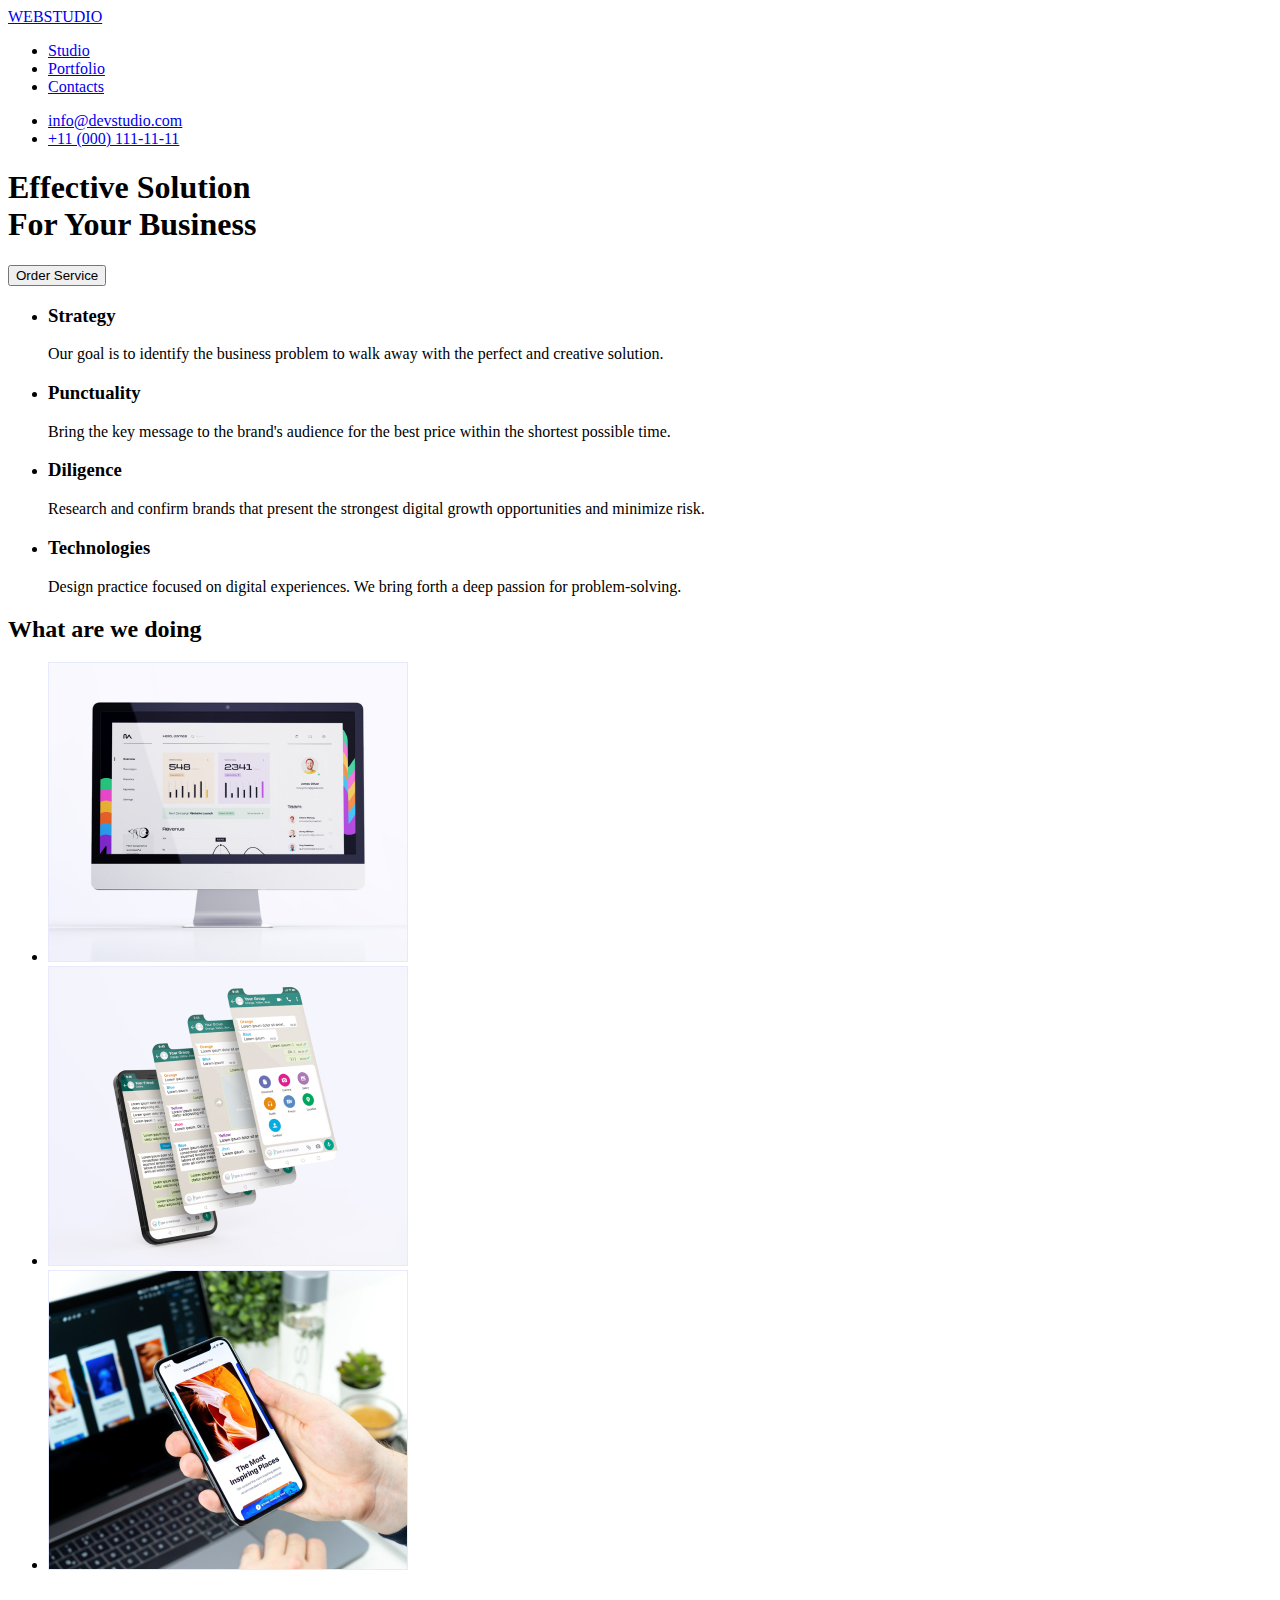
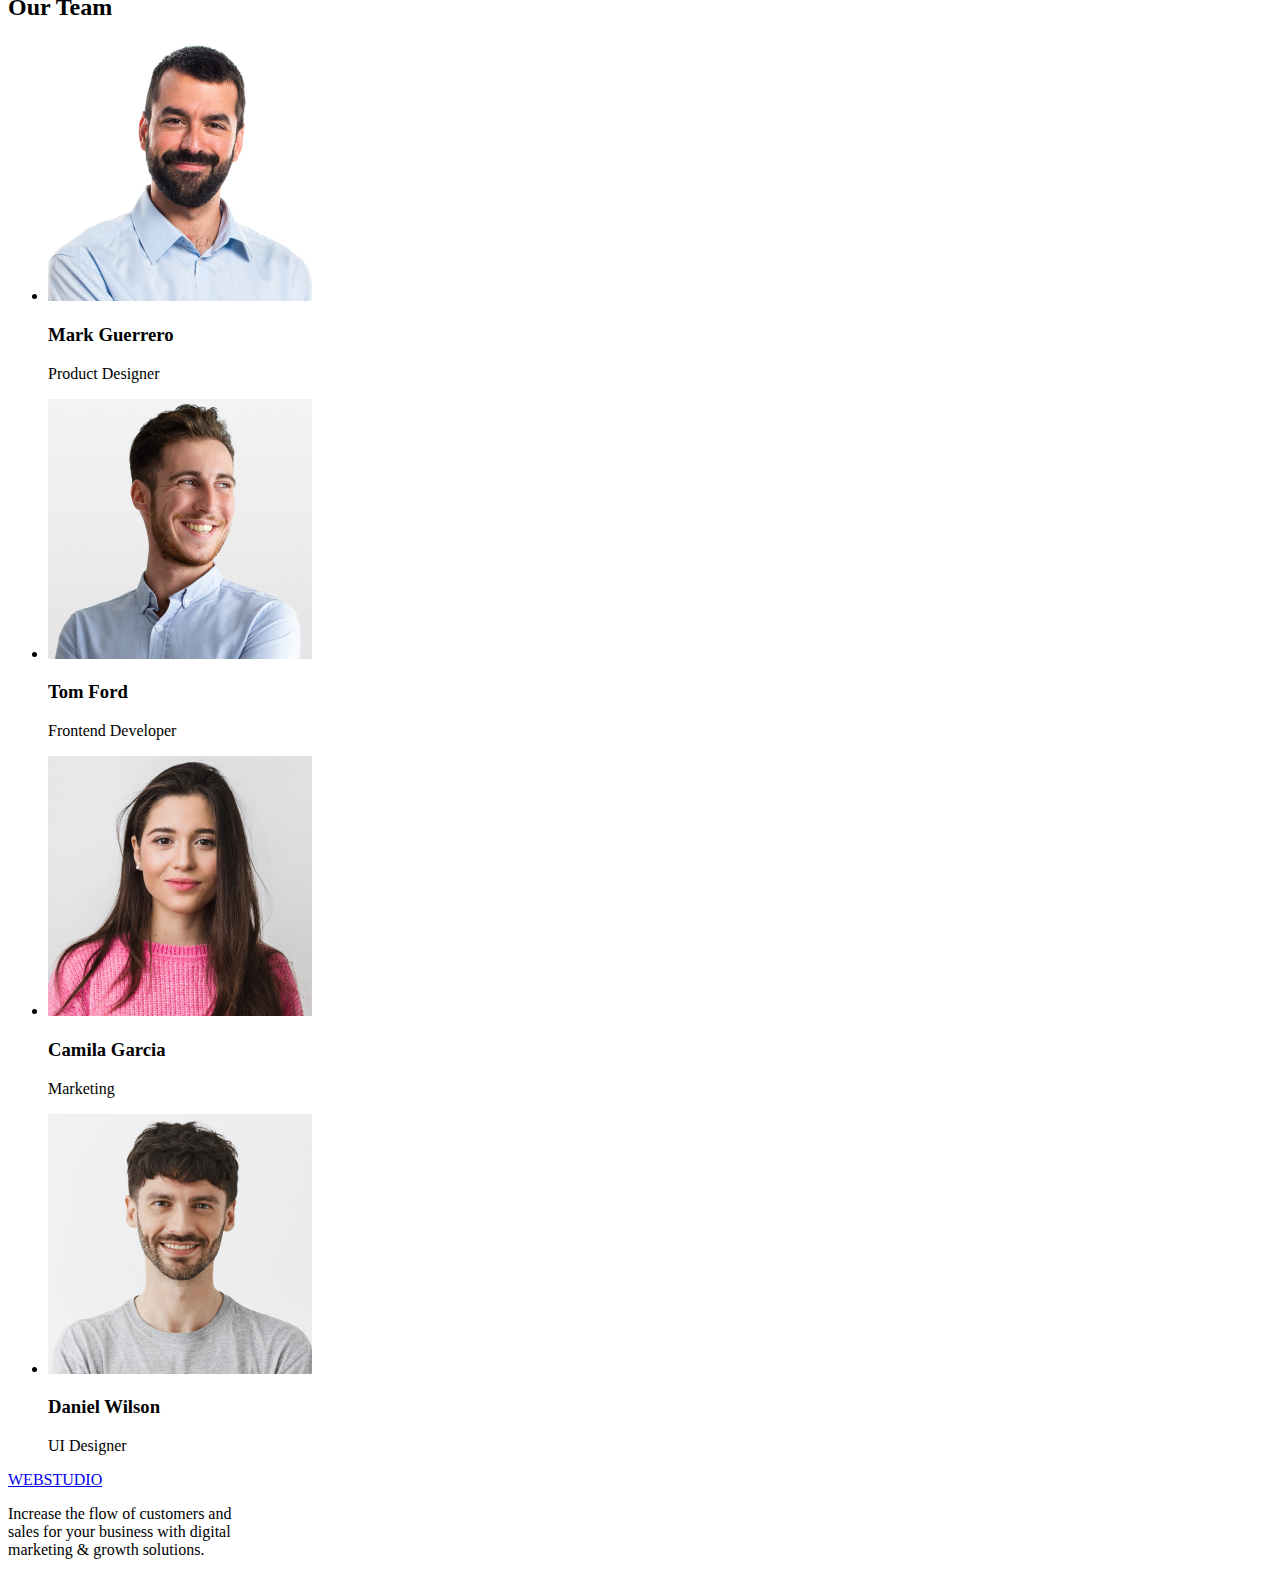
==== index.html @ e4ff6cff "Initial commit" ====
<!DOCTYPE html>
<html lang="en">
<head>
    <meta charset="UTF-8">
    <meta name="viewport" content="width=device-width, initial-scale=1.0">
    <title>Homework 1</title>
</head>
<body>
    <!--Header Part-->
    <header> 
            <nav>
                <a href="./index.html">WEBSTUDIO</a>
                <ul>
                    <li><a href="./index.html">Studio</a> </li>
                    <li><a href="#">Portfolio</a></li>
                    <li><a href="#">Contacts</a></li>
                </ul>
            </nav>
            <ul>
                <li>
                    <a href="mailto:info@devstudio.com">
                    info@devstudio.com</a>
                </li>
                <li>
                    <a href="tel:+110001111111"> 
                    +11 (000) 111-11-11  </a>
                </li>
            </ul>
    </header> <!--End of Header-->

      <!--This is the Main Section-->
        <main>

            <!--This is the 1ST Section-->
            <section>

                <h1> Effective Solution<br>For Your Business </h1>
                
                <button type="button">Order Service</button>

            </section> <!--End 1st Section-->

            <!--This is the 2nd Section-->
            <section>

                <ul>
                    <li> 
                        <h3> Strategy </h3> 
                        <p>
                            Our goal is to identify the business
                        problem to walk away with the perfect and creative solution.
                        </p>
                    </li>
                    <li>
                        <h3> Punctuality </h3>
                        <p>
                            Bring the key message to the brand's audience for the best price within the shortest possible time.
                        </p>
                    </li>
                    <li>
                        <h3>  Diligence </h3>
                        <p>
                            Research and confirm brands that present the strongest digital growth opportunities and minimize risk.
                        </p>
                    </li>
                    <li>
                        <h3> Technologies </h3>
                        <p>
                            Design practice focused on digital experiences. We bring forth a deep passion for problem-solving.
                        </p>
                    </li>
                </ul>
            </section> <!--End 2nd Section-->

            <!--This is the 3rd Section-->
            <section>
                <h2> What are we doing </h2>

                <ul>
                    <li>
                        <img src="./images/what-we-do-1.jpg" alt="monitor" width="360px">
                    </li>
                    <li>
                        <img src="./images/what-we-do-2.jpg" alt="messenger" width="360px">
                    </li>
                    <li>
                        <img src="./images/what-we-do-3.jpg" alt="phone" width="360px">
                    </li>
                </ul>
            </section> <!--End 3rd Section-->

            <!--This is the 4th Section-->
            <section>
                <h2>  Our Team </h2>
                
                <ul>
                    <li>
                        <img src="./images/team-1.jpg" alt="Mark_Guerrero" height="260px" width="264px">
                        <h3>
                            Mark Guerrero
                        </h3>
                        <p>
                        Product Designer
                        </p>
                    </li>
                    <li>
                        <img src="./images/team-2.jpg" alt="Tom_Ford" height="260px" width="264px">
                        <h3>
                            Tom Ford
                        </h3>
                        <p>
                            Frontend Developer
                        </p>
                    </li>
                    <li>
                        <img src="./images/team-3.jpg" alt="Camila_Garcia" height="260px" width="264px">
                        <h3>
                            Camila Garcia
                        </h3>
                        <p>
                            Marketing
                        </p>
                    </li>
                    <li>
                        <img src="./images/team-4.jpg" alt="Daniel_Wilson" height="260px" width="264px">
                        <h3>
                            Daniel Wilson
                        </h3>
                        <p>
                            UI Designer
                        </p>
                    </li>
                </ul>
            </section> <!--End of 4th Section-->

        </main> <!--This is the End of Main Section-->

    <!--This is the Footer-->
    <footer>
            <a href="./index.html">WEBSTUDIO</a>
            <p>
                Increase the flow of customers and <br>
                sales for your business with digital <br>
                marketing & growth solutions.
            </p>
    </footer> <!--End of Footer-->
</body>
</html>
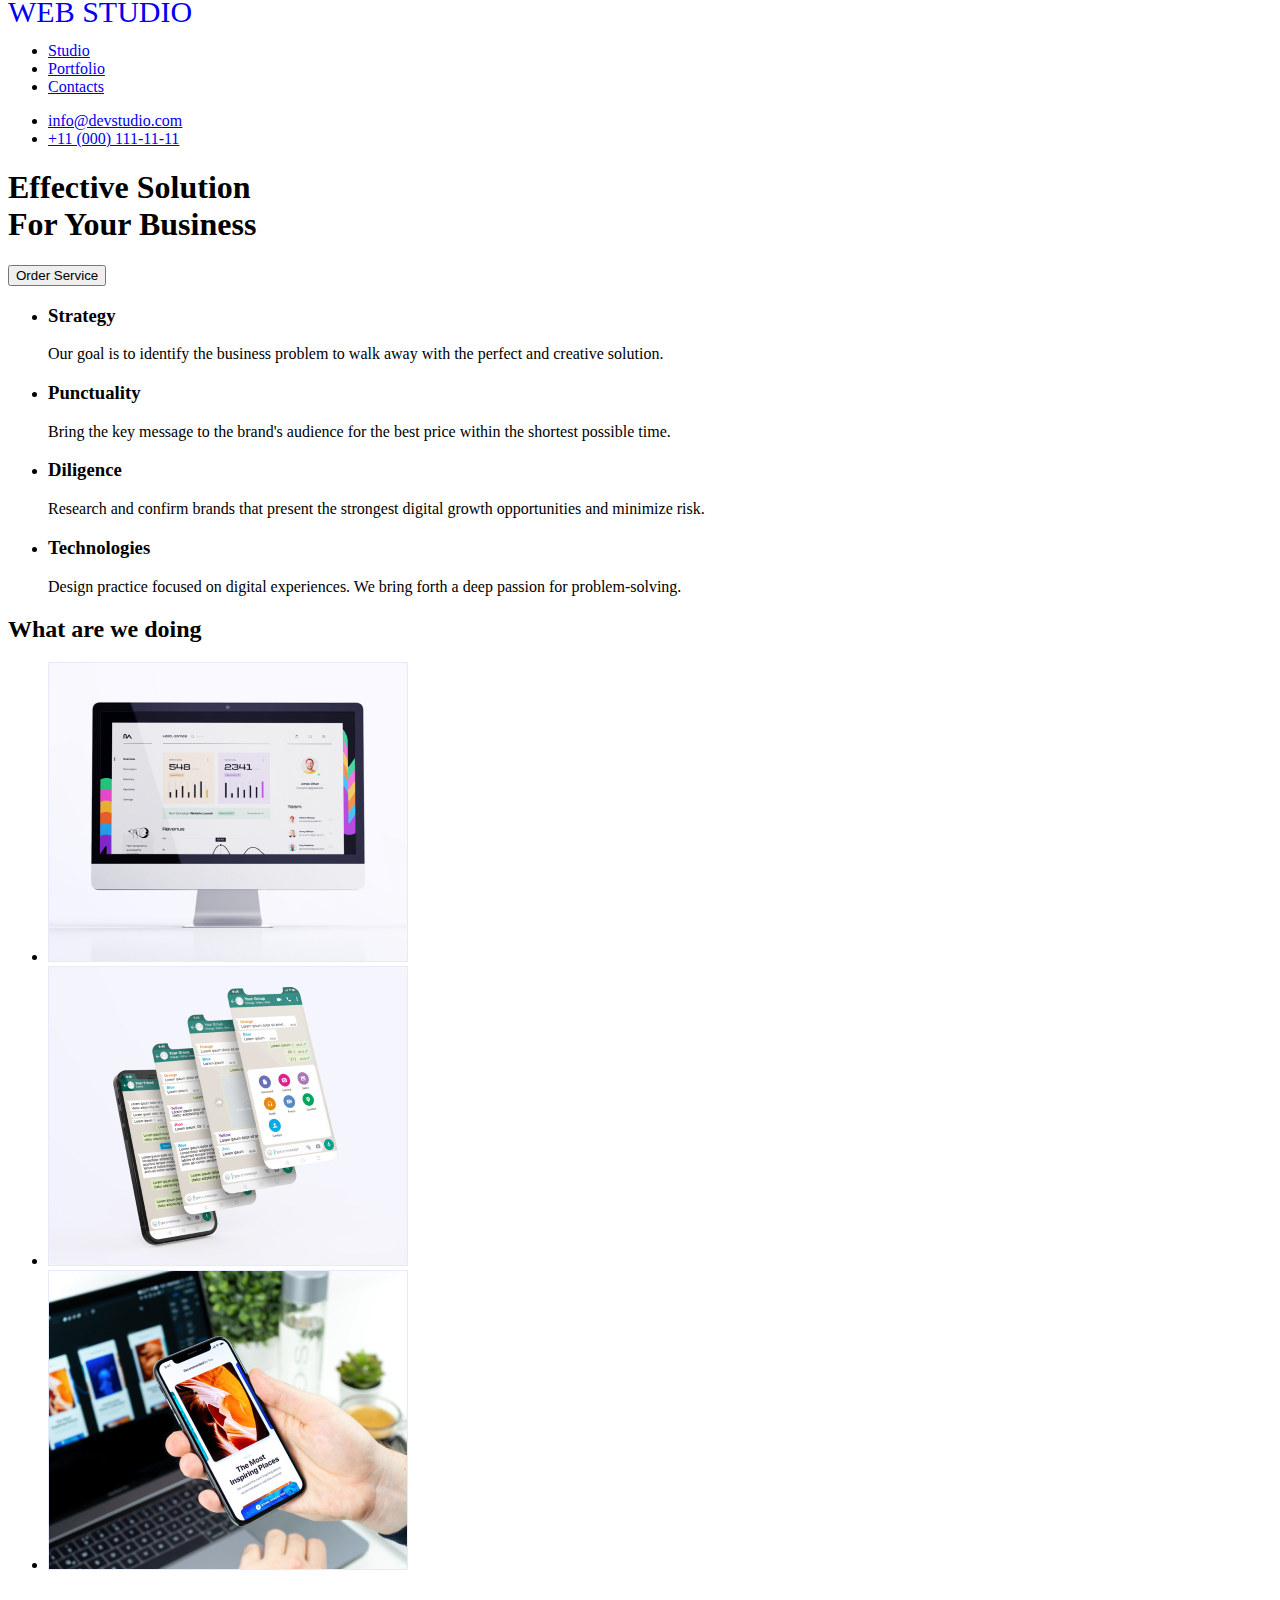
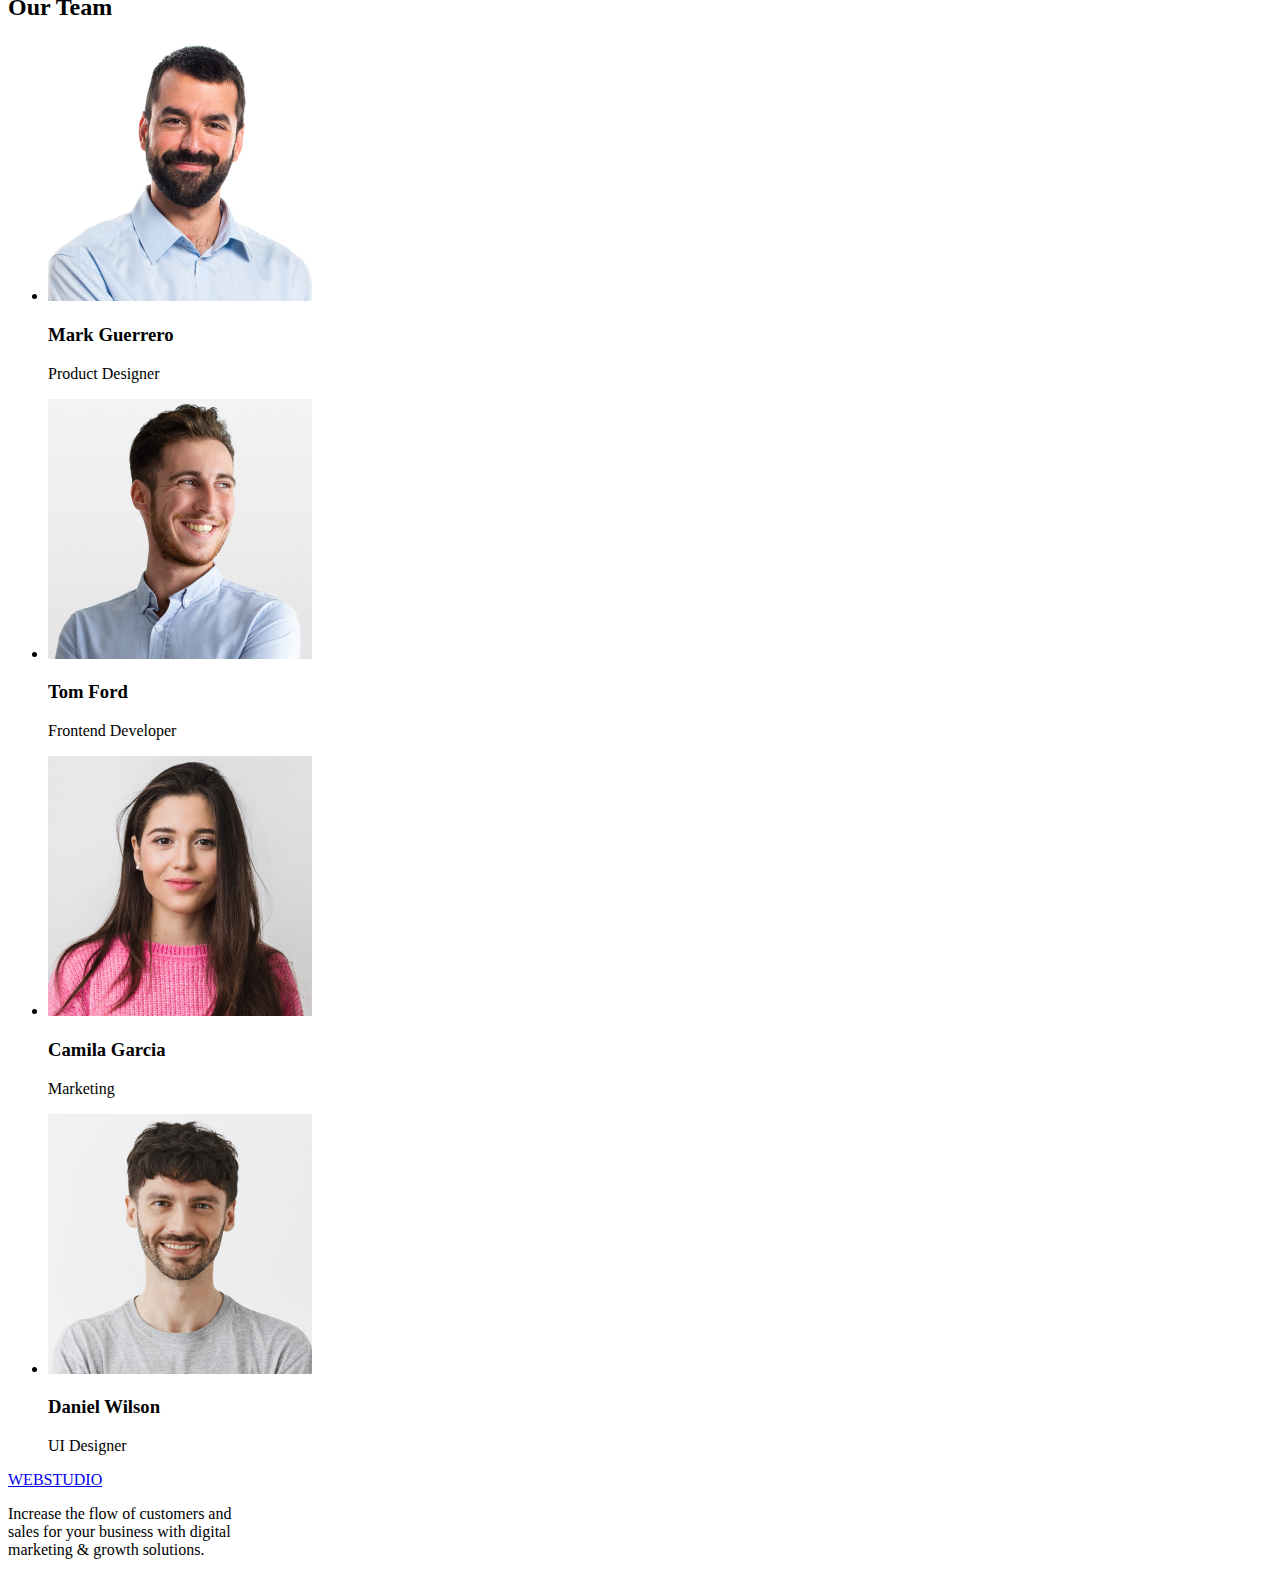
==== commit 3d56aae1: "Homework 2" ====
--- a/index.html
+++ b/index.html
@@ -3,13 +3,17 @@
 <head>
     <meta charset="UTF-8">
     <meta name="viewport" content="width=device-width, initial-scale=1.0">
-    <title>Homework 1</title>
+    <title>Homework 2</title>
+    <link rel="stylesheet" href="./css/styles.css"></link>
 </head>
 <body>
     <!--Header Part-->
     <header> 
             <nav>
-                <a href="./index.html">WEBSTUDIO</a>
+                <a href="./index.html" class="link-logo">
+                    <span class="web-logo">WEB</span>
+                    <span class="studio-logo">STUDIO</span>
+                </a>
                 <ul>
                     <li><a href="./index.html">Studio</a> </li>
                     <li><a href="#">Portfolio</a></li>
--- a/css/styles.css
+++ b/css/styles.css
@@ -0,0 +1,6 @@
+.link-logo
+{
+    text-decoration: none; /*To remove the underline frm link*/
+    font-size: 30px;
+    line-height: 1.5px;
+}
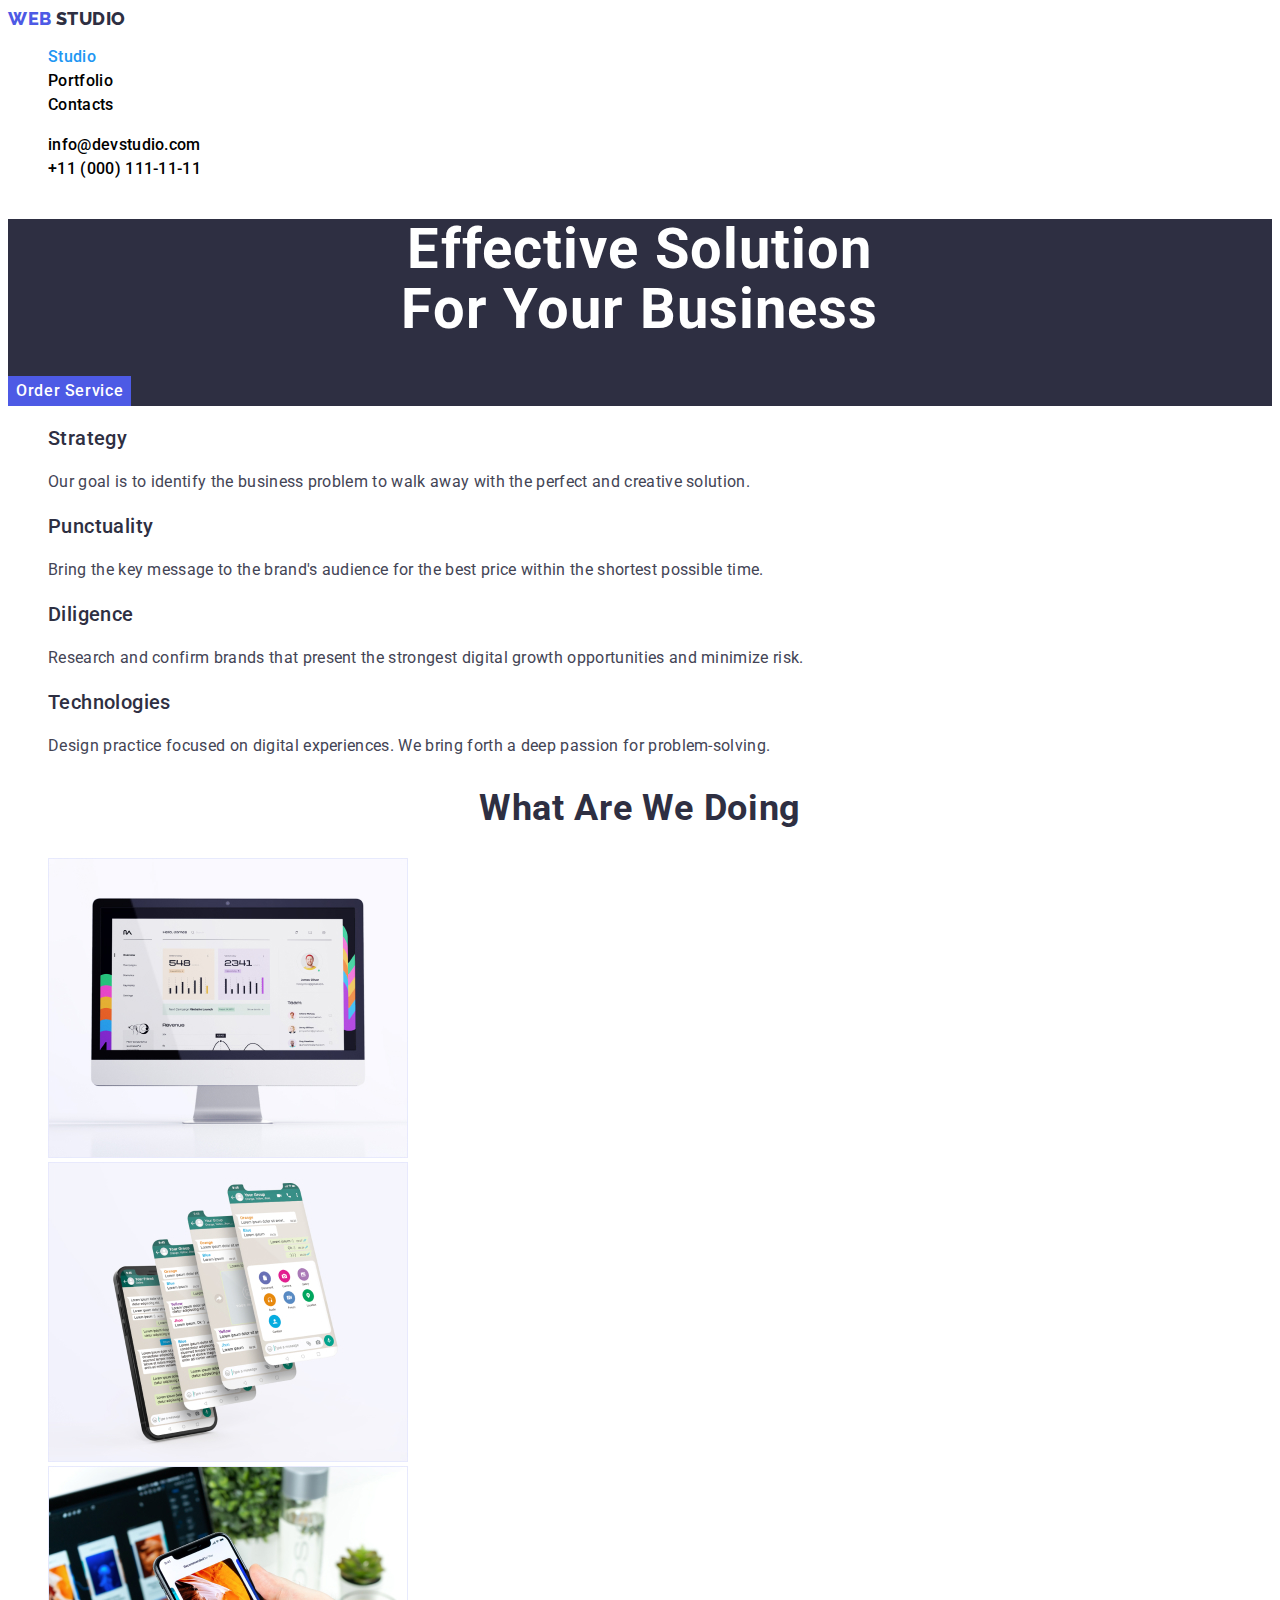
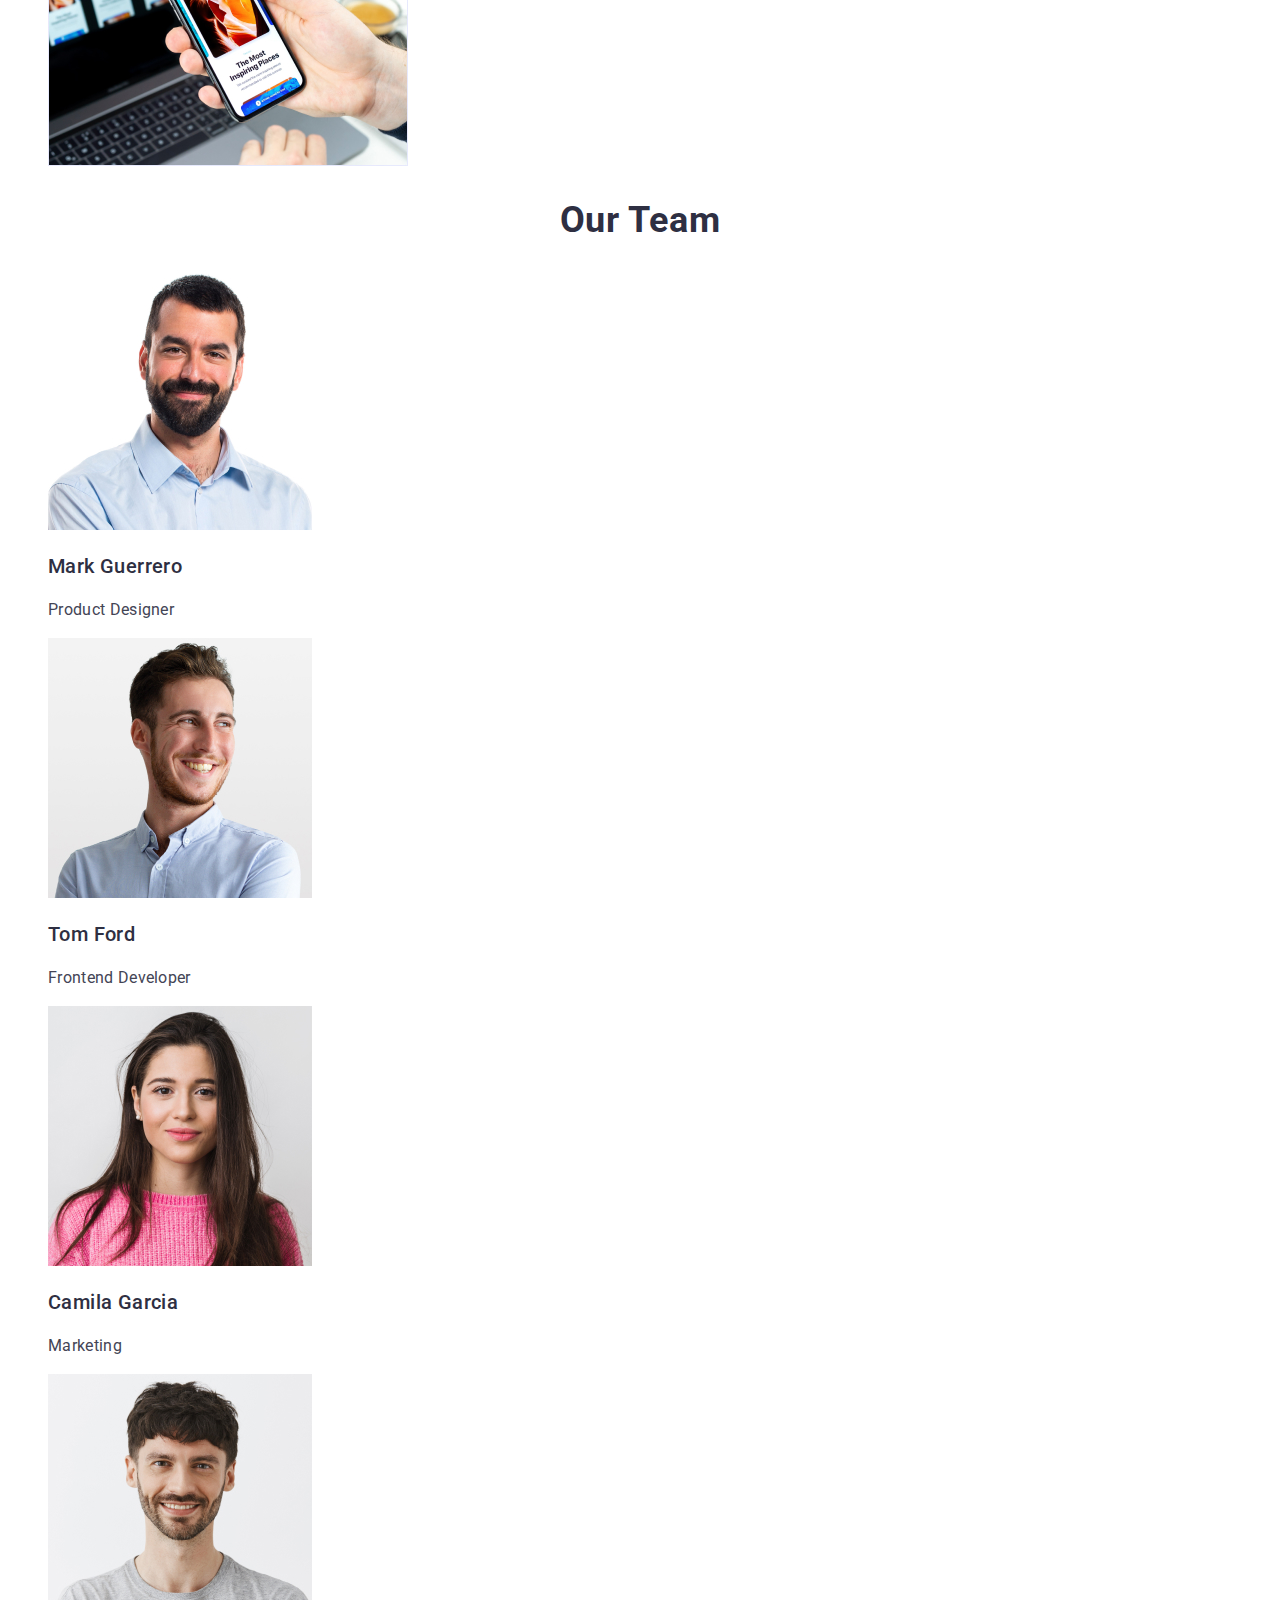
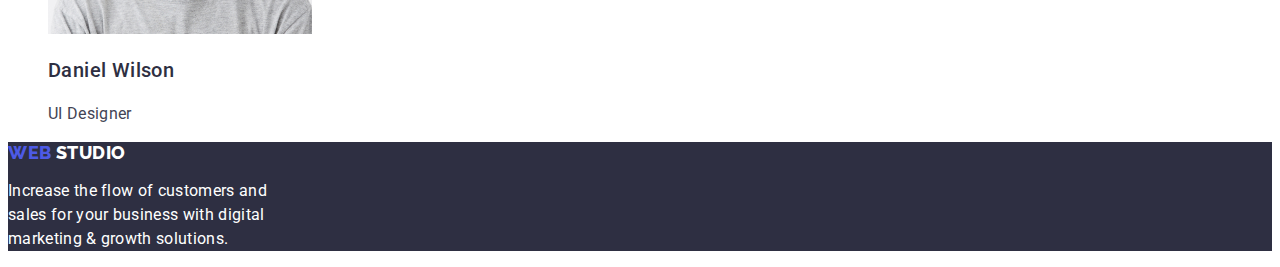
==== commit cbbbd0c7: "homework 2" ====
--- a/index.html
+++ b/index.html
@@ -11,65 +11,67 @@
     <header> 
             <nav>
                 <a href="./index.html" class="link-logo">
-                    <span class="web-logo">WEB</span>
-                    <span class="studio-logo">STUDIO</span>
+                    <span class="logo-web">WEB</span>
+                    <span class="logo-studio-top">STUDIO</span>
                 </a>
-                <ul>
-                    <li><a href="./index.html">Studio</a> </li>
-                    <li><a href="#">Portfolio</a></li>
-                    <li><a href="#">Contacts</a></li>
+                <ul class="navbar lists">
+                    <li><a href="./index.html" class="navlist-top-pages currentoption">Studio</a> </li>
+                    <li><a href="./portfolio.html" class="navlist-top-pages">Portfolio</a></li>
+                    <li><a href="#" class="navlist-top-pages">Contacts</a></li>
                 </ul>
             </nav>
-            <ul>
+
+            <ul class="contacts-top lists" >
                 <li>
-                    <a href="mailto:info@devstudio.com">
+                    <a href="mailto:info@devstudio.com" class="contact-info-top">
                     info@devstudio.com</a>
                 </li>
                 <li>
-                    <a href="tel:+110001111111"> 
+                    <a href="tel:+110001111111" class="contact-info-top"> 
                     +11 (000) 111-11-11  </a>
                 </li>
             </ul>
+
     </header> <!--End of Header-->
 
       <!--This is the Main Section-->
         <main>
 
             <!--This is the 1ST Section-->
-            <section>
+            <section class="section1 bg-section1">
 
-                <h1> Effective Solution<br>For Your Business </h1>
+                <h1 class="h1-section1"> Effective Solution<br>For Your Business </h1>
                 
-                <button type="button">Order Service</button>
+                <button type="button" class="btn primary">Order Service</button>
 
             </section> <!--End 1st Section-->
 
             <!--This is the 2nd Section-->
-            <section>
+            <section class="features-section">
 
-                <ul>
+                <ul class="features lists">
                     <li> 
-                        <h3> Strategy </h3> 
-                        <p>
+                        <h3 class="header3-list"> Strategy </h3> 
+                        <p class="parag-description">
                             Our goal is to identify the business
                         problem to walk away with the perfect and creative solution.
                         </p>
                     </li>
                     <li>
-                        <h3> Punctuality </h3>
-                        <p>
+                        <h3 class="header3-list"> Punctuality </h3>
+                        <p class="parag-description">
                             Bring the key message to the brand's audience for the best price within the shortest possible time.
                         </p>
                     </li>
                     <li>
-                        <h3>  Diligence </h3>
-                        <p>
+                        <h3 class="header3-list">  Diligence </h3>
+                        <p class="parag-description">
                             Research and confirm brands that present the strongest digital growth opportunities and minimize risk.
                         </p>
                     </li>
                     <li>
-                        <h3> Technologies </h3>
-                        <p>
+                        <h3 class="header3-list"> Technologies </h3>
+                        <p class="parag-description">
                             Design practice focused on digital experiences. We bring forth a deep passion for problem-solving.
                         </p>
                     </li>
@@ -77,10 +79,9 @@
             </section> <!--End 2nd Section-->
 
             <!--This is the 3rd Section-->
-            <section>
-                <h2> What are we doing </h2>
-
-                <ul>
+            <section class="whatwedo-section">
+                <h2 class="section-title"> What are we doing </h2>
+                <ul class="whatwedo lists">
                     <li>
                         <img src="./images/what-we-do-1.jpg" alt="monitor" width="360px">
                     </li>
@@ -94,43 +95,43 @@
             </section> <!--End 3rd Section-->
 
             <!--This is the 4th Section-->
-            <section>
-                <h2>  Our Team </h2>
+            <section class="team-section">
+                <h2 class="section-title">  Our Team </h2>
                 
-                <ul>
+                <ul class="team lists">
                     <li>
                         <img src="./images/team-1.jpg" alt="Mark_Guerrero" height="260px" width="264px">
-                        <h3>
+                        <h3 class="header3-list">
                             Mark Guerrero
                         </h3>
-                        <p>
+                        <p class="parag-description">
                         Product Designer
                         </p>
                     </li>
                     <li>
                         <img src="./images/team-2.jpg" alt="Tom_Ford" height="260px" width="264px">
-                        <h3>
+                        <h3 class="header3-list">
                             Tom Ford
                         </h3>
-                        <p>
+                        <p class="parag-description">
                             Frontend Developer
                         </p>
                     </li>
                     <li>
                         <img src="./images/team-3.jpg" alt="Camila_Garcia" height="260px" width="264px">
-                        <h3>
+                        <h3 class="header3-list">
                             Camila Garcia
                         </h3>
-                        <p>
+                        <p class="parag-description">
                             Marketing
                         </p>
                     </li>
                     <li>
                         <img src="./images/team-4.jpg" alt="Daniel_Wilson" height="260px" width="264px">
-                        <h3>
+                        <h3 class="header3-list">
                             Daniel Wilson
                         </h3>
-                        <p>
+                        <p class="parag-description">
                             UI Designer
                         </p>
                     </li>
@@ -140,9 +141,12 @@
         </main> <!--This is the End of Main Section-->
 
     <!--This is the Footer-->
-    <footer>
-            <a href="./index.html">WEBSTUDIO</a>
-            <p>
+    <footer class="footer">
+            <a href="./index.html" class="link-logo">
+                <span class="logo-web">WEB</span>
+                <span class="logo-studio-bottom">STUDIO</span>
+            </a>
+            <p class="parag-bottom">
                 Increase the flow of customers and <br>
                 sales for your business with digital <br>
                 marketing & growth solutions.
--- a/css/styles.css
+++ b/css/styles.css
@@ -1,6 +1,189 @@
+@import url("https://fonts.googleapis.com/css2?family=Raleway:wght@800&family=Roboto:wght@400;500;700;900&display=swap" ); /*to link font frm google fonts*/
+
+:root
+{
+    --iriscolor: #4D5AE5;
+    --navyblue:#2E2F42;
+    --navcolor: black;
+    --oceancolor: #2196f3;
+    --whitecolor: white;
+    --slate:#434455;
+}
+
 .link-logo
 {
     text-decoration: none; /*To remove the underline frm link*/
-    font-size: 30px;
-    line-height: 1.5px;
 }
+
+.logo-web
+{
+    font-family: 'Raleway', sans-serif;
+    color: var(--iriscolor);
+    font-size: 18px;
+    font-style: normal;
+    font-weight: 800;
+    line-height: 21px;
+    letter-spacing: 0.54px;
+    text-transform: uppercase;
+}
+
+.logo-studio-top
+{
+    color: var(--navyblue);
+    font-family: 'Raleway', sans-serif;
+    font-size: 18px;
+    font-style: normal;
+    font-weight: 800;
+    line-height: 21px;
+    letter-spacing: 0.54px;
+    text-transform: uppercase;
+}
+
+.navbar .navlist-top-pages
+{
+    color: var(--navcolor);
+    font-family: 'Roboto',sans-serif;
+    text-decoration: none;
+    font-size: 16px;
+    font-style: normal;
+    font-weight: 500;
+    line-height: 24px;
+    letter-spacing: 0.32px;
+}
+
+.lists
+{
+    list-style-type: none;
+}
+
+.navbar .navlist-top-pages:hover,
+.navbar .navlist-top-pages:focus,
+.navbar .navlist-top-pages.currentoption,
+.contacts-top .contact-info-top:hover,
+.contacts-top .contact-info-top:focus 
+{
+    color: var(--oceancolor);
+}
+
+.contacts-top .contact-info-top
+{
+    font-family: 'Roboto', sans-serif;
+    color: var(--navcolor);
+    font-size: 16px;
+    font-style: normal;
+    font-weight: 500;
+    line-height: 24px;
+    letter-spacing: 0.32px;
+    text-decoration: none;
+}
+
+.bg-section1
+{
+    background-color: var(--navyblue);
+}
+
+.h1-section1
+{
+    font-family: 'Roboto', sans-serif;
+    color:var(--whitecolor);
+    text-align: center;
+    font-size: 56px;
+    font-style: normal;
+    font-weight: 700;
+    line-height: 60px;
+    letter-spacing: 1.12px;
+}
+
+.btn {
+    cursor: pointer;
+    border-color: transparent;
+    color: var(--iriscolor);
+    text-align: center;
+    font-family: Roboto;
+    font-size: 16px;
+    font-style: normal;
+    font-weight: 500;
+    line-height: 24px;
+    letter-spacing: 0.64px;
+}
+
+.btn.primary{
+    background-color: var(--iriscolor);
+    color:var(--whitecolor);
+    font-family: 'Roboto', sans-serif;
+    font-size: 16px;
+    font-style: normal;
+    font-weight: 500;
+    line-height: 24px;
+    letter-spacing: 0.64px;
+}
+
+.btn:hover,
+.btn:focus,
+.btn.primary:hover,
+.btn.primary:focus
+{
+    background-color: var(--oceancolor);
+}
+
+.header3-list
+{
+    color: var(--navyblue);
+    font-family: 'Roboto', sans-serif;
+    font-size: 20px;
+    font-style: normal;
+    font-weight: 500;
+    line-height: 24px;
+    letter-spacing: 0.4px;
+    text-transform: capitalize;
+}
+
+.parag-description
+{
+    color: var(--slate);
+    font-family: 'Roboto', sans-serif;
+    font-size: 16px;
+    font-style: normal;
+    font-weight: 400;
+    line-height: 24px;
+    letter-spacing: 0.32px;
+}
+
+.section-title
+{
+    color: var(--navyblue);
+    text-align: center;
+    font-family: 'Roboto', sans-serif;
+    font-size: 36px;
+    font-style: normal;
+    font-weight: 700;
+    line-height: 40px;
+    letter-spacing: 0.72px;
+    text-transform: capitalize;
+}
+
+.footer {
+    background-color: var(--navyblue);
+}
+
+.logo-studio-bottom {
+    color: var(--whitecolor);
+    font-family: 'Raleway', sans-serif;
+    font-size: 18px;
+    font-style: normal;
+    font-weight: 800;
+    line-height: 21px;
+    letter-spacing: 0.54px;
+    text-transform: uppercase;
+}
+
+.parag-bottom {
+    color: var(--whitecolor);
+    font-family: 'Roboto', sans-serif;
+    font-size: 16px;
+    font-style: normal;
+    font-weight: 400;
+    line-height: 24px;
+    letter-spacing: 0.32px;
+}
+
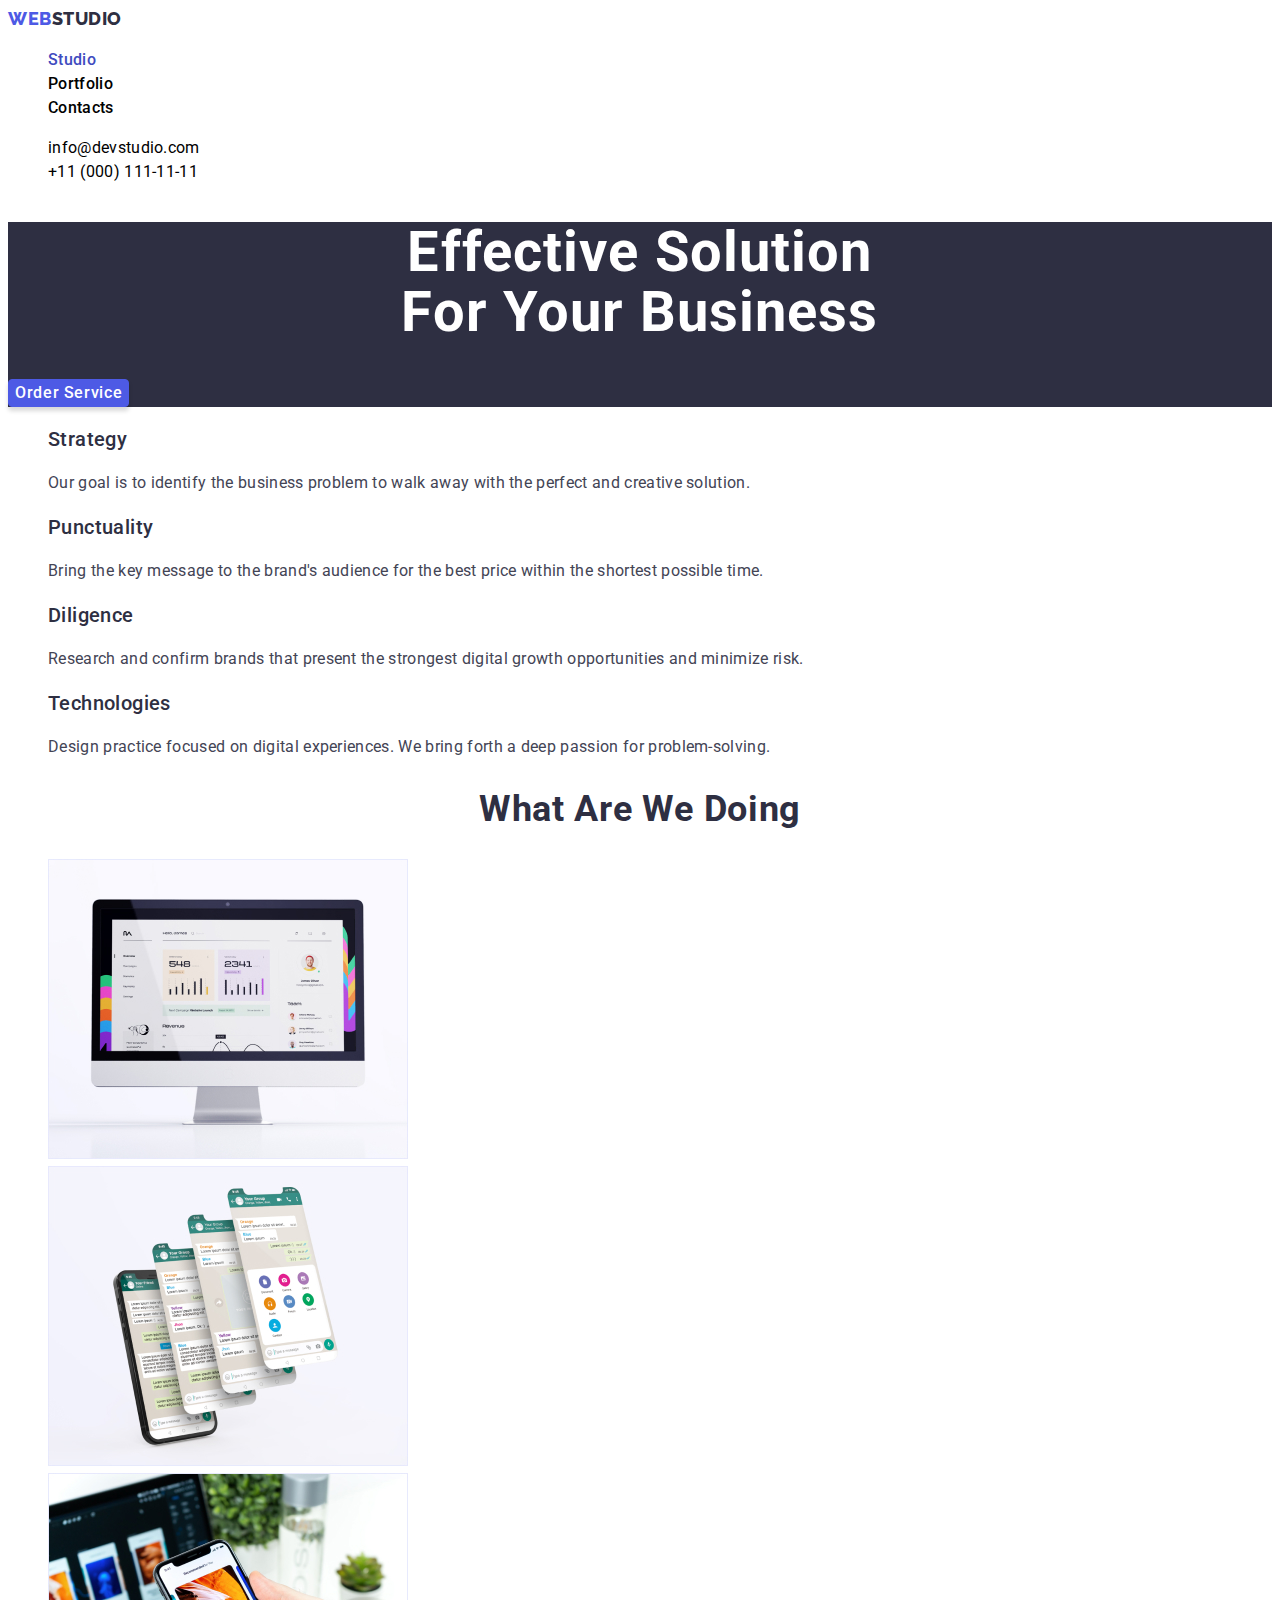
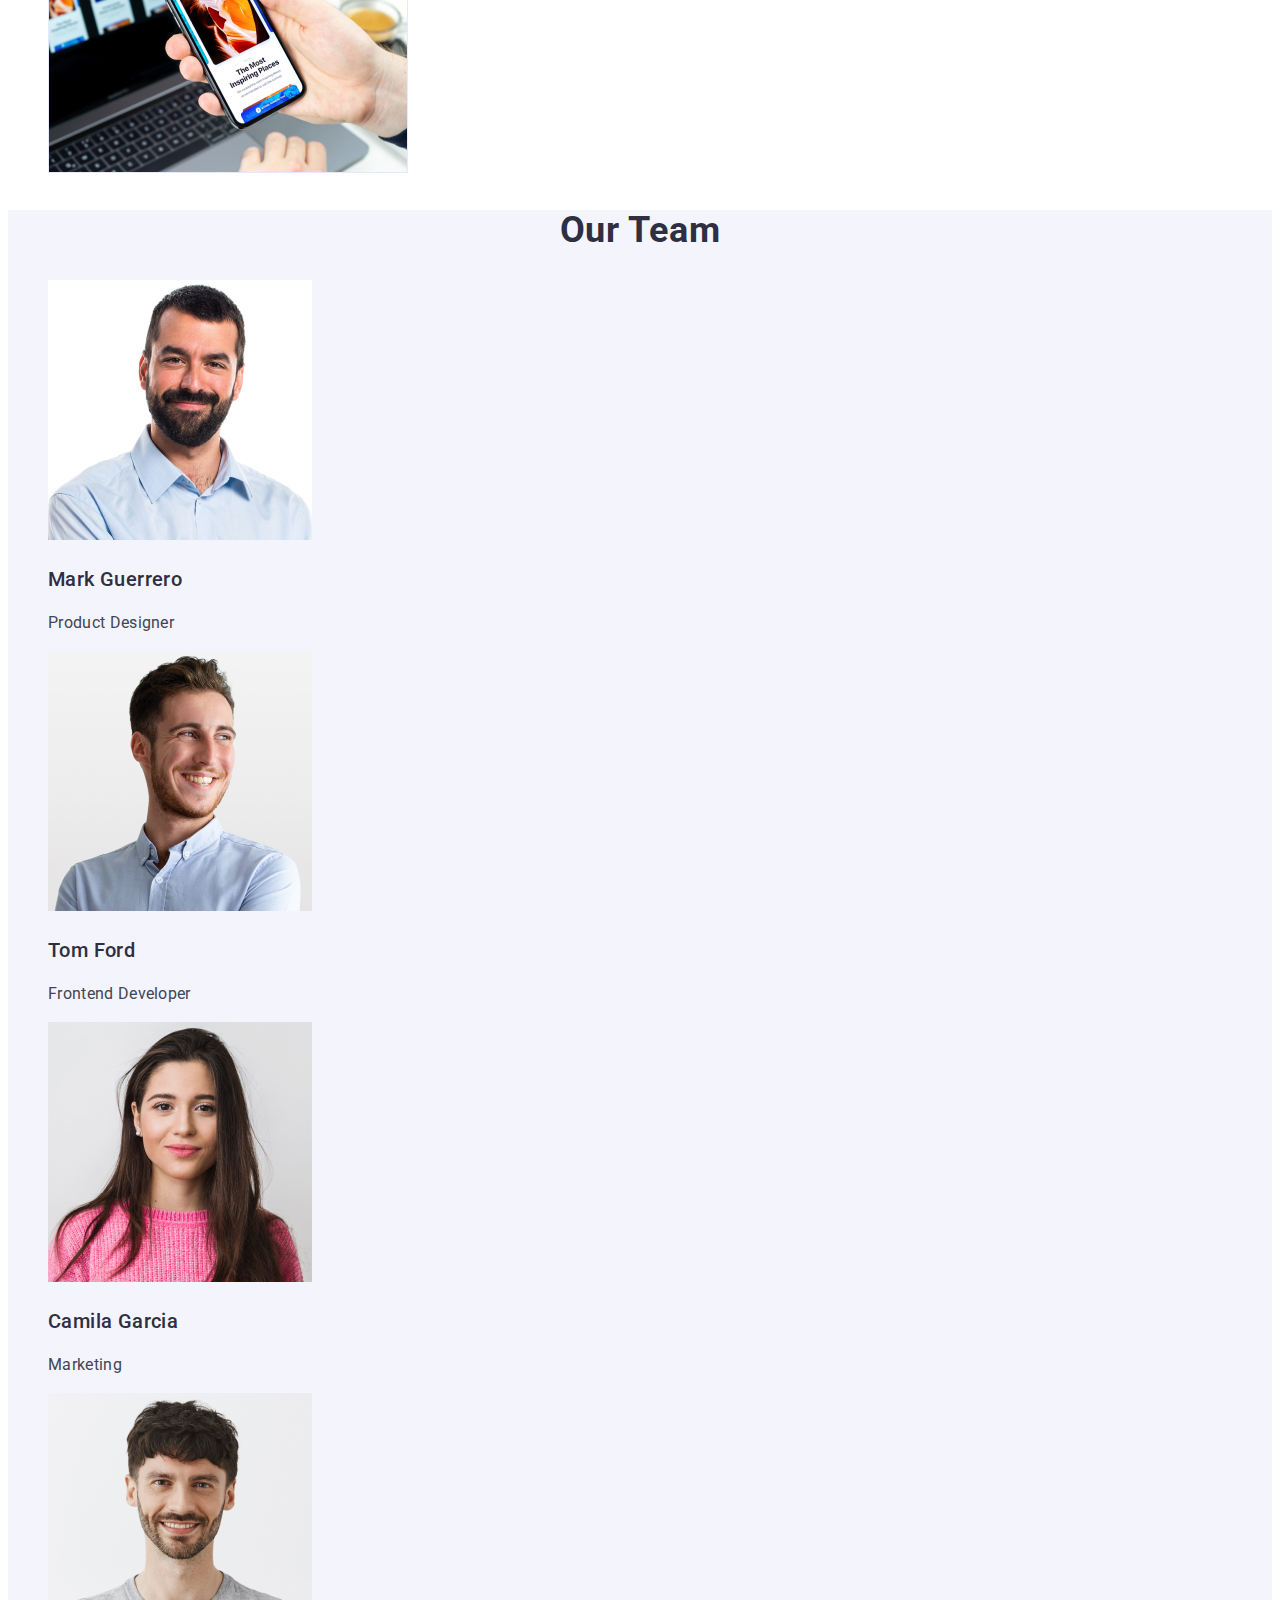
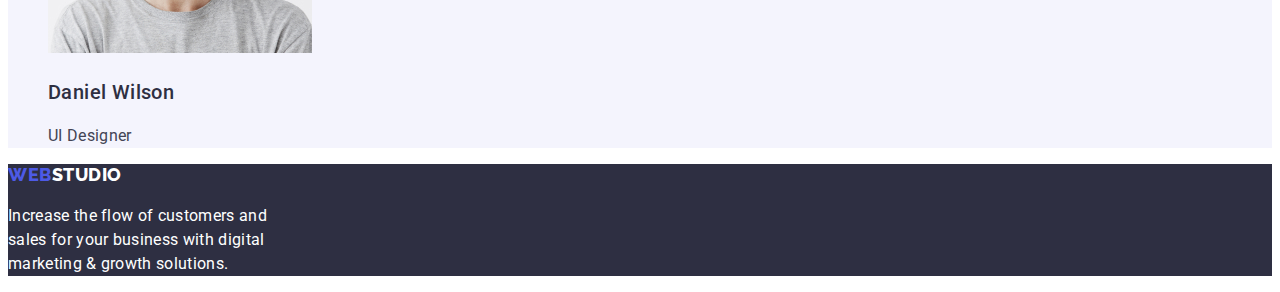
==== commit 8cb6a48f: "homework2 v2" ====
--- a/index.html
+++ b/index.html
@@ -11,8 +11,7 @@
     <header> 
             <nav>
                 <a href="./index.html" class="link-logo">
-                    <span class="logo-web">WEB</span>
-                    <span class="logo-studio-top">STUDIO</span>
+                    <span class="logo-web">WEB</span><span class="logo-studio-top">STUDIO</span>
                 </a>
                 <ul class="navbar lists">
                     <li><a href="./index.html" class="navlist-top-pages currentoption">Studio</a> </li>
@@ -31,55 +30,46 @@
                     +11 (000) 111-11-11  </a>
                 </li>
             </ul>
-
     </header> <!--End of Header-->
-
       <!--This is the Main Section-->
         <main>
-
             <!--This is the 1ST Section-->
-            <section class="section1 bg-section1">
-
-                <h1 class="h1-section1"> Effective Solution<br>For Your Business </h1>
-                
-                <button type="button" class="btn primary">Order Service</button>
-
+            <section class="hero hero-background">
+                <h1 class="header1"> Effective Solution<br>For Your Business </h1>  
+                <button type="button" class="filter filter-active">Order Service</button>
             </section> <!--End 1st Section-->
-
             <!--This is the 2nd Section-->
-            <section class="features-section">
-
+            <section class="section">
                 <ul class="features lists">
                     <li> 
-                        <h3 class="header3-list"> Strategy </h3> 
-                        <p class="parag-description">
+                        <h3 class="features-list-title"> Strategy </h3> 
+                        <p class="features-description">
                             Our goal is to identify the business
                         problem to walk away with the perfect and creative solution.
                         </p>
                     </li>
                     <li>
-                        <h3 class="header3-list"> Punctuality </h3>
-                        <p class="parag-description">
+                        <h3 class="features-list-title"> Punctuality </h3>
+                        <p class="features-description">
                             Bring the key message to the brand's audience for the best price within the shortest possible time.
                         </p>
                     </li>
                     <li>
-                        <h3 class="header3-list">  Diligence </h3>
-                        <p class="parag-description">
+                        <h3 class="features-list-title">  Diligence </h3>
+                        <p class="features-description">
                             Research and confirm brands that present the strongest digital growth opportunities and minimize risk.
                         </p>
                     </li>
                     <li>
-                        <h3 class="header3-list"> Technologies </h3>
-                        <p class="parag-description">
+                        <h3 class="features-list-title"> Technologies </h3>
+                        <p class="features-description">
                             Design practice focused on digital experiences. We bring forth a deep passion for problem-solving.
                         </p>
                     </li>
                 </ul>
             </section> <!--End 2nd Section-->
-
             <!--This is the 3rd Section-->
-            <section class="whatwedo-section">
+            <section class="section">
                 <h2 class="section-title"> What are we doing </h2>
                 <ul class="whatwedo lists">
                     <li>
@@ -93,45 +83,44 @@
                     </li>
                 </ul>
             </section> <!--End 3rd Section-->
-
             <!--This is the 4th Section-->
-            <section class="team-section">
+            <section class="section section-grey">
                 <h2 class="section-title">  Our Team </h2>
                 
                 <ul class="team lists">
                     <li>
                         <img src="./images/team-1.jpg" alt="Mark_Guerrero" height="260px" width="264px">
-                        <h3 class="header3-list">
+                        <h3 class="team-list-title">
                             Mark Guerrero
                         </h3>
-                        <p class="parag-description">
+                        <p class="team-description">
                         Product Designer
                         </p>
                     </li>
                     <li>
                         <img src="./images/team-2.jpg" alt="Tom_Ford" height="260px" width="264px">
-                        <h3 class="header3-list">
+                        <h3 class="team-list-title">
                             Tom Ford
                         </h3>
-                        <p class="parag-description">
+                        <p class="team-description">
                             Frontend Developer
                         </p>
                     </li>
                     <li>
                         <img src="./images/team-3.jpg" alt="Camila_Garcia" height="260px" width="264px">
-                        <h3 class="header3-list">
+                        <h3 class="team-list-title">
                             Camila Garcia
                         </h3>
-                        <p class="parag-description">
+                        <p class="team-description">
                             Marketing
                         </p>
                     </li>
                     <li>
                         <img src="./images/team-4.jpg" alt="Daniel_Wilson" height="260px" width="264px">
-                        <h3 class="header3-list">
+                        <h3 class="team-list-title">
                             Daniel Wilson
                         </h3>
-                        <p class="parag-description">
+                        <p class="team-description">
                             UI Designer
                         </p>
                     </li>
@@ -143,8 +132,7 @@
     <!--This is the Footer-->
     <footer class="footer">
             <a href="./index.html" class="link-logo">
-                <span class="logo-web">WEB</span>
-                <span class="logo-studio-bottom">STUDIO</span>
+                <span class="logo-web">WEB</span><span class="logo-studio-bottom">STUDIO</span>
             </a>
             <p class="parag-bottom">
                 Increase the flow of customers and <br>
--- a/css/styles.css
+++ b/css/styles.css
@@ -5,9 +5,20 @@
     --iriscolor: #4D5AE5;
     --navyblue:#2E2F42;
     --navcolor: black;
-    --oceancolor: #2196f3;
+    --oceancolor: #404BBF;
     --whitecolor: white;
     --slate:#434455;
+    --cloud:#F4F4FD;
+}
+
+body
+{
+    font-family: 'Roboto',sans-serif;
+    font-size: 16px;
+    font-style: normal;
+    font-weight: 400;
+    line-height: 24px;
+    letter-spacing: 0.32px;
 }
 
 .link-logo
@@ -42,13 +53,9 @@
 .navbar .navlist-top-pages
 {
     color: var(--navcolor);
-    font-family: 'Roboto',sans-serif;
     text-decoration: none;
-    font-size: 16px;
-    font-style: normal;
-    font-weight: 500;
-    line-height: 24px;
-    letter-spacing: 0.32px;
+    font-weight: 500;
+
 }
 
 .lists
@@ -58,7 +65,11 @@
 
 .navbar .navlist-top-pages:hover,
 .navbar .navlist-top-pages:focus,
-.navbar .navlist-top-pages.currentoption,
+.navbar .navlist-top-pages.currentoption
+{
+    color: var(--oceancolor);
+}
+
 .contacts-top .contact-info-top:hover,
 .contacts-top .contact-info-top:focus 
 {
@@ -67,39 +78,39 @@
 
 .contacts-top .contact-info-top
 {
-    font-family: 'Roboto', sans-serif;
     color: var(--navcolor);
-    font-size: 16px;
-    font-style: normal;
-    font-weight: 500;
-    line-height: 24px;
-    letter-spacing: 0.32px;
     text-decoration: none;
 }
 
-.bg-section1
+.hero-background
 {
     background-color: var(--navyblue);
 }
 
-.h1-section1
-{
-    font-family: 'Roboto', sans-serif;
+.section-grey
+{
+    background-color: #F4F4FD;
+}
+
+.header1
+{
     color:var(--whitecolor);
     text-align: center;
     font-size: 56px;
-    font-style: normal;
     font-weight: 700;
     line-height: 60px;
     letter-spacing: 1.12px;
 }
 
-.btn {
+.filter 
+{ /*button css*/
     cursor: pointer;
-    border-color: transparent;
+    border: 1px solid var(--cornflower, #E7E9FC);
     color: var(--iriscolor);
-    text-align: center;
-    font-family: Roboto;
+    background-color: var(--cloud);
+    border-radius: 4px;
+
+    font-family: inherit;
     font-size: 16px;
     font-style: normal;
     font-weight: 500;
@@ -107,59 +118,69 @@
     letter-spacing: 0.64px;
 }
 
-.btn.primary{
+.filter-active, .filter:hover, .filter:focus
+{
     background-color: var(--iriscolor);
-    color:var(--whitecolor);
-    font-family: 'Roboto', sans-serif;
-    font-size: 16px;
-    font-style: normal;
-    font-weight: 500;
-    line-height: 24px;
-    letter-spacing: 0.64px;
-}
-
-.btn:hover,
-.btn:focus,
-.btn.primary:hover,
-.btn.primary:focus
+    border-color:var(--iriscolor);
+    box-shadow: 0px 4px 4px 0px rgba(0, 0, 0, 0.15);
+    color: var(--whitecolor);
+}
+
+.filter.filter-active:hover,
+.filter.filter-active:focus
 {
     background-color: var(--oceancolor);
 }
 
-.header3-list
-{
-    color: var(--navyblue);
-    font-family: 'Roboto', sans-serif;
-    font-size: 20px;
-    font-style: normal;
-    font-weight: 500;
-    line-height: 24px;
-    letter-spacing: 0.4px;
-    text-transform: capitalize;
-}
-
-.parag-description
-{
-    color: var(--slate);
-    font-family: 'Roboto', sans-serif;
-    font-size: 16px;
-    font-style: normal;
-    font-weight: 400;
-    line-height: 24px;
-    letter-spacing: 0.32px;
-}
-
-.section-title
+.section-title 
 {
     color: var(--navyblue);
     text-align: center;
-    font-family: 'Roboto', sans-serif;
     font-size: 36px;
     font-style: normal;
     font-weight: 700;
     line-height: 40px;
     letter-spacing: 0.72px;
     text-transform: capitalize;
+}
+
+.features-list-title 
+{
+    color: var(--navyblue);
+    font-size: 20px;
+    font-weight: 500;
+    letter-spacing: 0.4px;
+    text-transform: capitalize;
+}
+
+.features-description 
+{
+    color: var(--slate);
+}
+
+.team-list-title 
+{
+    color: var(--navyblue);
+    font-size: 20px;
+    font-weight: 500;
+    letter-spacing: 0.4px;
+    text-transform: capitalize;
+}
+
+.team-description {
+    color: var(--slate);
+}
+
+.project-list-title {
+    color: var(--navyblue);
+    font-size: 20px;
+    font-weight: 500;
+    letter-spacing: 0.4px;
+    text-transform: capitalize;
+}
+
+.project-description {
+    color: var(--slate);
 }
 
 .footer {
@@ -179,11 +200,5 @@
 
 .parag-bottom {
     color: var(--whitecolor);
-    font-family: 'Roboto', sans-serif;
-    font-size: 16px;
-    font-style: normal;
-    font-weight: 400;
-    line-height: 24px;
-    letter-spacing: 0.32px;
-}
-
+} 
+
